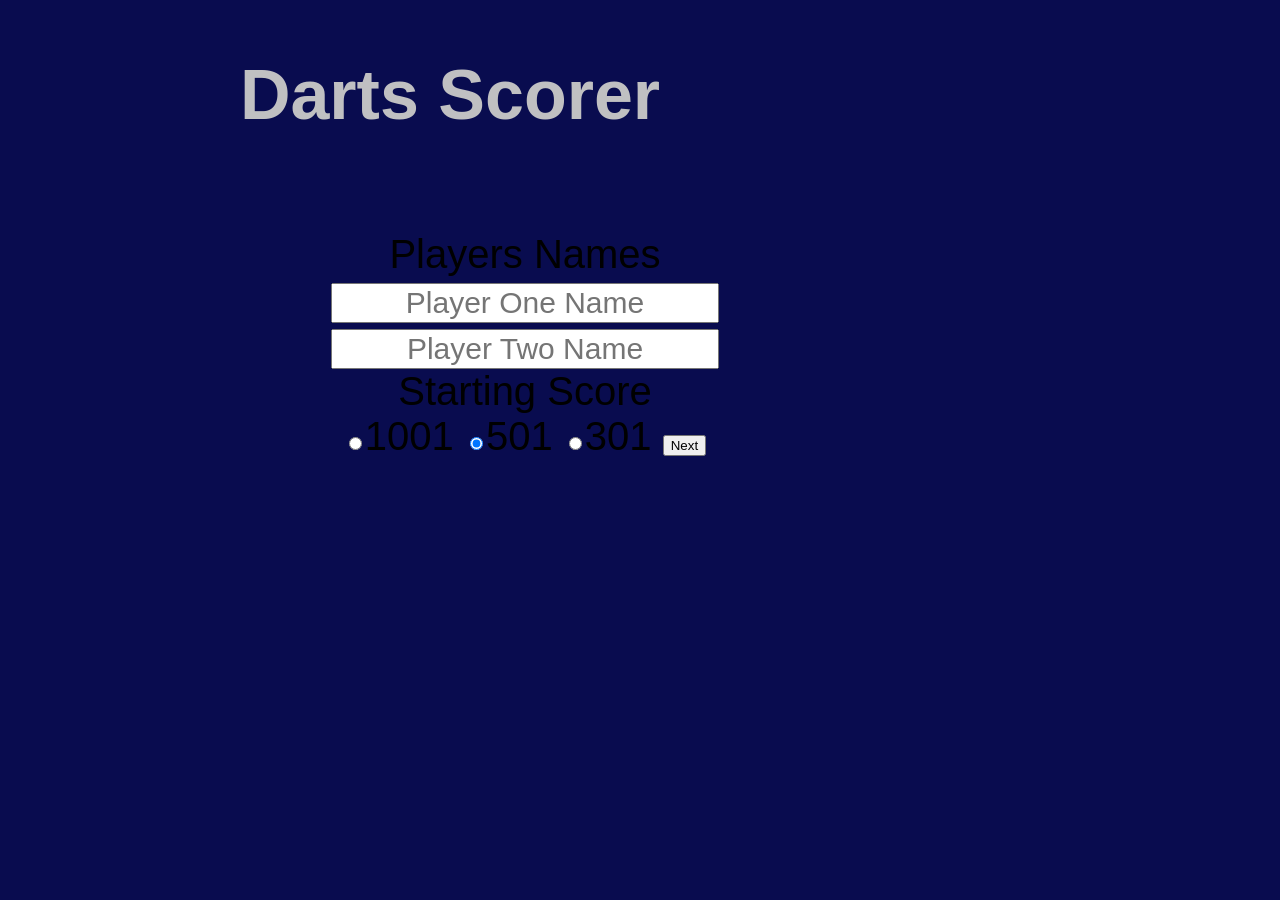
==== dartScorer.html @ 14bc001f "Started adding CSS, mainly on scoring section" ====
<!DOCTYPE html>
<html>
<head>
    <meta charset="UTF-8" />
    <meta name="viewport" content="width=device-width, initial-scale=1.0"/>
    <link rel="stylesheet" href="dartScorer.css"/>
    <title>Darts Scorer</title>
</head>
<body>
    <h1>Darts Scorer</h1>
    <div id="displayOne" style="display: none;"><!--add style="display: none;" once finished styling-->
        <div id="playerOneLegsTitle" class="headers">Legs</div>
        <div id="playerOneLegs" class="headers">0</div>
        <div id="playerTwoLegsTitle" class="headers">Legs</div>
        <div id="playerTwoLegs" class="headers">0</div>
        <div id="playerOneName" class="headers"></div>
        <div id="playerOneScore" class="headers"></div>
        <div id="playerTwoName" class="headers"></div>
        <div id="playerTwoScore" class="headers"></div>
    </div>
    <div id="displayTwo" style="display: none;">
        <button id="undo">Undo</button>
        <input id="userInput" type="number" placeholder="Enter Score..." autofocus></input>
        <button id="clear">Clear</button>
        <button onclick="numBtnInput(0)">0</button>
        <button onclick="numBtnInput(1)">1</button>
        <button onclick="numBtnInput(2)">2</button>
        <button onclick="numBtnInput(3)">3</button>
        <button onclick="numBtnInput(4)">4</button>
        <button onclick="numBtnInput(5)">5</button>
        <button onclick="numBtnInput(6)">6</button>
        <button onclick="numBtnInput(7)">7</button>
        <button onclick="numBtnInput(8)">8</button>
        <button onclick="numBtnInput(9)">9</button>
        <button id="submit">Submit</button>
        <div id="test"></div>
    </div>
    <div id="startGame"> <!--display none only whilst doing CSS on display div-->
        <legend>Players Names</legend>
        <input placeholder="Player One Name" id="playerOneNameInput">
        <input placeholder="Player Two Name" id="playerTwoNameInput">
        <legend>Starting Score</legend>
        <label for="1001"><input type="radio" id="1001" name="starting">1001</label>
        <label for="501"><input type="radio" id="501" checked name="starting">501</label>
        <label for="301"><input type="radio" id="301" name="starting">301</label>
        <button id="start">Next</button>
    </div>
    <div id="thrower" style="display: none;">
        <legend>Who Throws First?</legend>
        <label for="playerOneFirst"></label><input type="radio" id="playerOneFirst" name="throw" checked><span id="nameOne">
        </span></label>
        <label for="playerTwoFirst"><input type="radio" id="playerTwoFirst" name="throw"><span id="nameTwo"></span></label>
        <button id="throwerButton">Next</button>
    </div>
    <script src="dartScorer.js"></script>
</body>
</html>
---- dartScorer.css ----
h1 {
    text-align: center;
    color: #c0c0c2;
    font-size: 70px;
    margin-top: 5px;
}

body {
    position: absolute;
    height: 500px;
    width: 800px;
    margin: 50px;
    font-family: 'Segoe UI', Tahoma, Geneva, Verdana, sans-serif;
    background-color: #090c4f;
}

#displayOne{
    display: grid;
    grid-template-columns: auto auto auto auto;
    font-size: 30px;
    text-align: center;
    border-radius: 20px;
    margin-bottom: 10px;
}

#displayOne div {
    border-style: solid;
}

.headers {
    border-radius: 80px;
    background-color: white;
    color: black;
    font-size: 30px;
    border-radius: 20px;
}

#playerOneLegsTitle, #playerTwoLegsTitle {
    background-color: #a1a2b3;
}

#displayTwo {
    display: grid;
    grid-template-columns: auto 270px auto;
    height: 300px;
    border-radius: 20px;
}

#startGame {
    position: absolute;
    margin: 50px;
    margin-left: 200px;
    text-align: center;
    font-size: 40px;
}

#startGame input {
    font-size: 30px;
    text-align: center;
}

#thrower {
    position: absolute;
    margin: 50px;
    margin-left: 275px;
}

#undo:hover {
    background-color: red;
}

#displayTwo button {
    background-color: white;
    color: black;
    font-size: 30px;
    font-family: 'Segoe UI', Tahoma, Geneva, Verdana, sans-serif;
    border-radius: 40px;
    transition-duration: 0.3s;
    margin: 5px;
    box-shadow: 4px 4px;

}

#displayTwo #userInput {
    font-size: 30px;
    border-radius: 40px;
    text-align: center;
}

#displayTwo button:hover {
    background-color: green;
}

#displayTwo #undo:hover {
    background-color: red;
}

#displayTwo #clear:hover {
    background-color: red;
}
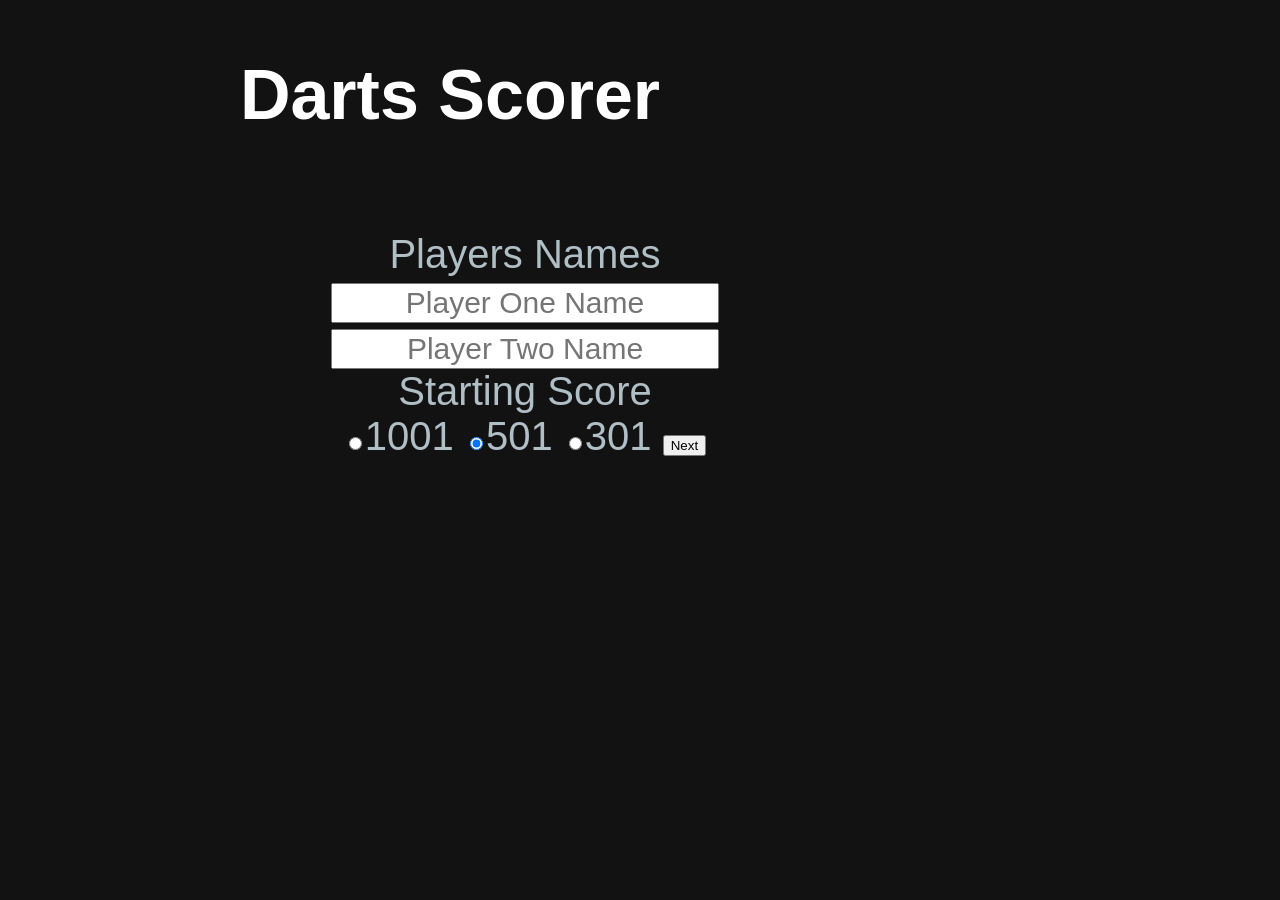
==== commit fab7c2ce: "Added class names for all html elements using BEM" ====
--- a/dartScorer.html
+++ b/dartScorer.html
@@ -7,50 +7,50 @@
     <title>Darts Scorer</title>
 </head>
 <body>
-    <h1>Darts Scorer</h1>
-    <div id="displayOne" style="display: none;"><!--add style="display: none;" once finished styling-->
-        <div id="playerOneLegsTitle" class="headers">Legs</div>
-        <div id="playerOneLegs" class="headers">0</div>
-        <div id="playerTwoLegsTitle" class="headers">Legs</div>
-        <div id="playerTwoLegs" class="headers">0</div>
-        <div id="playerOneName" class="headers"></div>
-        <div id="playerOneScore" class="headers"></div>
-        <div id="playerTwoName" class="headers"></div>
-        <div id="playerTwoScore" class="headers"></div>
+    <h1 class="header">Darts Scorer</h1>
+    <div id="checkoutsDiv" class="checkouts-display"></div>
+    <div id="displayOne" style="display: none;" class="names-and-scores"><!--add style="display: none;" once finished styling-->
+        <div id="playerOneLegsTitle" class="names-and-scores__legs">Legs</div>
+        <div id="playerOneLegs" class="names-and-scores__legs">0</div>
+        <div id="playerTwoLegsTitle" class="names-and-scores__legs">Legs</div>
+        <div id="playerTwoLegs" class="names-and-scores__legs">0</div>
+        <div id="playerOneName" class="names-and-scores__names"></div>
+        <div id="playerOneScore" class="names-and-scores__score"></div>
+        <div id="playerTwoName" class="names-and-scores__names"></div>
+        <div id="playerTwoScore" class="names-and-scores__score"></div>
     </div>
-    <div id="displayTwo" style="display: none;">
-        <button id="undo">Undo</button>
-        <input id="userInput" type="number" placeholder="Enter Score..." autofocus></input>
-        <button id="clear">Clear</button>
-        <button onclick="numBtnInput(0)">0</button>
-        <button onclick="numBtnInput(1)">1</button>
-        <button onclick="numBtnInput(2)">2</button>
-        <button onclick="numBtnInput(3)">3</button>
-        <button onclick="numBtnInput(4)">4</button>
-        <button onclick="numBtnInput(5)">5</button>
-        <button onclick="numBtnInput(6)">6</button>
-        <button onclick="numBtnInput(7)">7</button>
-        <button onclick="numBtnInput(8)">8</button>
-        <button onclick="numBtnInput(9)">9</button>
-        <button id="submit">Submit</button>
-        <div id="test"></div>
+    <div id="displayTwo" style="display: none;" class="buttons">
+        <button id="undo" class="buttons__undo">Undo</button>
+        <input id="userInput" type="number" placeholder="Enter Score..." class="buttons__input" autofocus></input>
+        <button id="clear" class="buttons__clear">Clear</button>
+        <button onclick="numBtnInput(0)" class="buttons__number">0</button>
+        <button onclick="numBtnInput(1)" class="buttons__number">1</button>
+        <button onclick="numBtnInput(2)" class="buttons__number">2</button>
+        <button onclick="numBtnInput(3)" class="buttons__number">3</button>
+        <button onclick="numBtnInput(4)" class="buttons__number">4</button>
+        <button onclick="numBtnInput(5)" class="buttons__number">5</button>
+        <button onclick="numBtnInput(6)" class="buttons__number">6</button>
+        <button onclick="numBtnInput(7)" class="buttons__number">7</button>
+        <button onclick="numBtnInput(8)" class="buttons__number">8</button>
+        <button onclick="numBtnInput(9)" class="buttons__number">9</button>
+        <button id="submit" class="buttons__submit">Submit</button>
     </div>
-    <div id="startGame"> <!--display none only whilst doing CSS on display div-->
-        <legend>Players Names</legend>
-        <input placeholder="Player One Name" id="playerOneNameInput">
-        <input placeholder="Player Two Name" id="playerTwoNameInput">
-        <legend>Starting Score</legend>
-        <label for="1001"><input type="radio" id="1001" name="starting">1001</label>
-        <label for="501"><input type="radio" id="501" checked name="starting">501</label>
-        <label for="301"><input type="radio" id="301" name="starting">301</label>
-        <button id="start">Next</button>
+    <div id="startGame" class="setup"> <!--display none only whilst doing CSS on display div-->
+        <legend class="setup__players-names-title">Players Names</legend>
+        <input placeholder="Player One Name" id="playerOneNameInput" class="setup__player-name-input">
+        <input placeholder="Player Two Name" id="playerTwoNameInput" class="setup__player-name-input">
+        <legend class="setup__starting-score-title">Starting Score</legend>
+        <label for="1001"><input type="radio" id="1001" name="starting" value="1001" class="setup__radio-button">1001</label>
+        <label for="501"><input type="radio" id="501" checked name="starting" value="501" class="setup__radio-button">501</label>
+        <label for="301"><input type="radio" id="301" name="starting" value="301" class="setup__radio-button">301</label>
+        <button id="start" class="setup__start-button">Next</button>
     </div>
-    <div id="thrower" style="display: none;">
-        <legend>Who Throws First?</legend>
-        <label for="playerOneFirst"></label><input type="radio" id="playerOneFirst" name="throw" checked><span id="nameOne">
+    <div id="thrower" style="display: none;" class="first-thrower-setup">
+        <legend class="first-thrower-setup__title">Who Throws First?</legend>
+        <label for="playerOneFirst"></label><input type="radio" id="playerOneFirst" name="throw" class="first-thrower-setup__radio-button" checked><span id="nameOne">
         </span></label>
-        <label for="playerTwoFirst"><input type="radio" id="playerTwoFirst" name="throw"><span id="nameTwo"></span></label>
-        <button id="throwerButton">Next</button>
+        <label for="playerTwoFirst"><input type="radio" id="playerTwoFirst" name="throw" class="first-thrower-setup__radio-button"><span id="nameTwo"></span></label>
+        <button id="throwerButton" class="first-thrower-setup__next-button">Next</button>
     </div>
     <script src="dartScorer.js"></script>
 </body>
--- a/dartScorer.css
+++ b/dartScorer.css
@@ -1,6 +1,17 @@
+:root {
+    
+    --color-background: #121212;
+    --color-surface: #1E1E1E;
+    --color-primary: #C62828;
+    --color-secondary: #2E7D32;
+    --color-highlight: #F9A825;
+    --color-text-primary: #FFFFFF;
+    --color-text-secondary: #B0BEC5;
+  }
+
 h1 {
     text-align: center;
-    color: #c0c0c2;
+    color: var(--color-text-primary);
     font-size: 70px;
     margin-top: 5px;
 }
@@ -11,7 +22,8 @@
     width: 800px;
     margin: 50px;
     font-family: 'Segoe UI', Tahoma, Geneva, Verdana, sans-serif;
-    background-color: #090c4f;
+    background-color: var(--color-background);
+    color: var(--color-text-secondary);
 }
 
 #displayOne{
@@ -29,14 +41,14 @@
 
 .headers {
     border-radius: 80px;
-    background-color: white;
-    color: black;
+    background-color: var(--color-background);
+    color: var(--color-text-primary);
     font-size: 30px;
     border-radius: 20px;
 }
 
 #playerOneLegsTitle, #playerTwoLegsTitle {
-    background-color: #a1a2b3;
+    background-color: var(--color-background);
 }
 
 #displayTwo {
@@ -60,18 +72,20 @@
 }
 
 #thrower {
-    position: absolute;
+    text-align: center;
+    position: relative;
     margin: 50px;
-    margin-left: 275px;
+    font-size: 35px;
+    color: var(--color-text-secondary);
 }
 
 #undo:hover {
-    background-color: red;
+    background-color: var(--color-primary);
 }
 
 #displayTwo button {
-    background-color: white;
-    color: black;
+    background-color: var(--color-surface);
+    color: var(--color-text-secondary);
     font-size: 30px;
     font-family: 'Segoe UI', Tahoma, Geneva, Verdana, sans-serif;
     border-radius: 40px;
@@ -88,14 +102,14 @@
 }
 
 #displayTwo button:hover {
-    background-color: green;
+    background-color: var(--color-secondary);
 }
 
 #displayTwo #undo:hover {
-    background-color: red;
+    background-color: var(--color-primary);
 }
 
 #displayTwo #clear:hover {
-    background-color: red;
+    background-color: var(--color-primary);
 }
 
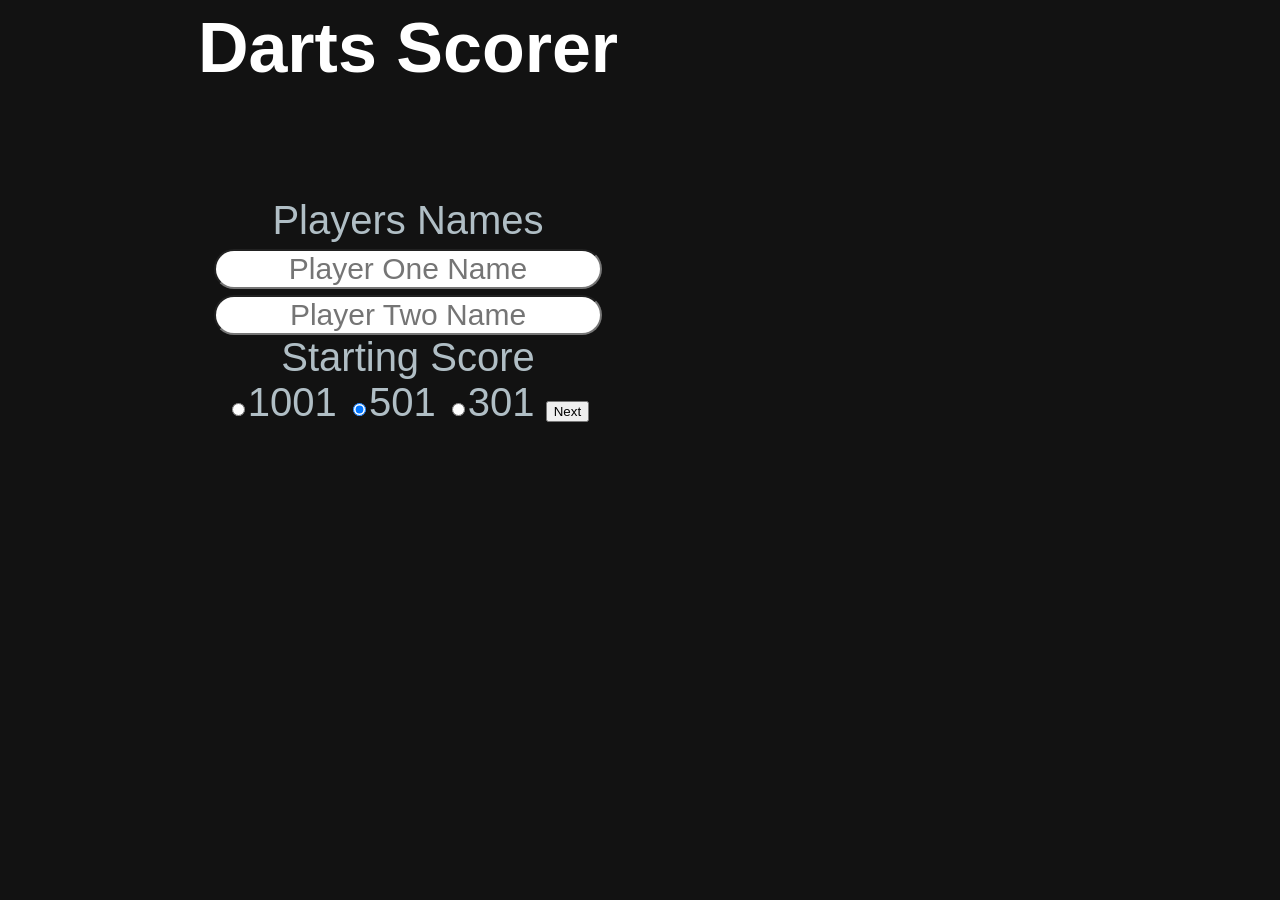
==== commit e60966da: "Comepleted CSS, Added whoStarted function for changing players alternately each leg, cleaned up JS f" ====
--- a/dartScorer.html
+++ b/dartScorer.html
@@ -10,9 +10,9 @@
     <h1 class="header">Darts Scorer</h1>
     <div id="checkoutsDiv" class="checkouts-display"></div>
     <div id="displayOne" style="display: none;" class="names-and-scores"><!--add style="display: none;" once finished styling-->
-        <div id="playerOneLegsTitle" class="names-and-scores__legs">Legs</div>
+        <div id="playerOneLegsTitle" class="names-and-scores__legs-title">Legs</div>
         <div id="playerOneLegs" class="names-and-scores__legs">0</div>
-        <div id="playerTwoLegsTitle" class="names-and-scores__legs">Legs</div>
+        <div id="playerTwoLegsTitle" class="names-and-scores__legs-title">Legs</div>
         <div id="playerTwoLegs" class="names-and-scores__legs">0</div>
         <div id="playerOneName" class="names-and-scores__names"></div>
         <div id="playerOneScore" class="names-and-scores__score"></div>
@@ -37,8 +37,8 @@
     </div>
     <div id="startGame" class="setup"> <!--display none only whilst doing CSS on display div-->
         <legend class="setup__players-names-title">Players Names</legend>
-        <input placeholder="Player One Name" id="playerOneNameInput" class="setup__player-name-input">
-        <input placeholder="Player Two Name" id="playerTwoNameInput" class="setup__player-name-input">
+        <input placeholder="Player One Name" id="playerOneNameInput" class="setup__player-name-input" maxlength="10">
+        <input placeholder="Player Two Name" id="playerTwoNameInput" class="setup__player-name-input" maxlength="10">
         <legend class="setup__starting-score-title">Starting Score</legend>
         <label for="1001"><input type="radio" id="1001" name="starting" value="1001" class="setup__radio-button">1001</label>
         <label for="501"><input type="radio" id="501" checked name="starting" value="501" class="setup__radio-button">501</label>
--- a/dartScorer.css
+++ b/dartScorer.css
@@ -9,24 +9,40 @@
     --color-text-secondary: #B0BEC5;
   }
 
-h1 {
+  
+ /* * {
+    border: 1px solid red;
+  } */
+
+
+.header {
     text-align: center;
     color: var(--color-text-primary);
     font-size: 70px;
-    margin-top: 5px;
+    margin: 0px;
+    padding-bottom: 5px;
 }
 
 body {
     position: absolute;
     height: 500px;
     width: 800px;
-    margin: 50px;
     font-family: 'Segoe UI', Tahoma, Geneva, Verdana, sans-serif;
     background-color: var(--color-background);
     color: var(--color-text-secondary);
 }
 
-#displayOne{
+.checkouts-display {
+    min-height: 50px;
+    max-height: 50px;
+    margin-bottom: 5px;
+    text-align: center;
+    font-size: 40px;
+    color: var(--color-highlight);
+    font-weight: bold;
+}
+
+.names-and-scores {
     display: grid;
     grid-template-columns: auto auto auto auto;
     font-size: 30px;
@@ -35,11 +51,12 @@
     margin-bottom: 10px;
 }
 
-#displayOne div {
-    border-style: solid;
+.names-and-scores__score, .names-and-scores__legs {
+    min-width: 50px;
 }
 
-.headers {
+.names-and-scores__legs, .names-and-scores__names, .names-and-scores__score, .names-and-scores__legs-title {
+    border-style: solid;
     border-radius: 80px;
     background-color: var(--color-background);
     color: var(--color-text-primary);
@@ -47,43 +64,14 @@
     border-radius: 20px;
 }
 
-#playerOneLegsTitle, #playerTwoLegsTitle {
-    background-color: var(--color-background);
-}
-
-#displayTwo {
+.buttons {
     display: grid;
     grid-template-columns: auto 270px auto;
     height: 300px;
     border-radius: 20px;
 }
 
-#startGame {
-    position: absolute;
-    margin: 50px;
-    margin-left: 200px;
-    text-align: center;
-    font-size: 40px;
-}
-
-#startGame input {
-    font-size: 30px;
-    text-align: center;
-}
-
-#thrower {
-    text-align: center;
-    position: relative;
-    margin: 50px;
-    font-size: 35px;
-    color: var(--color-text-secondary);
-}
-
-#undo:hover {
-    background-color: var(--color-primary);
-}
-
-#displayTwo button {
+.buttons__undo, .buttons__clear, .buttons__number, .buttons__submit {
     background-color: var(--color-surface);
     color: var(--color-text-secondary);
     font-size: 30px;
@@ -92,24 +80,40 @@
     transition-duration: 0.3s;
     margin: 5px;
     box-shadow: 4px 4px;
-
 }
 
-#displayTwo #userInput {
+.buttons__input {
     font-size: 30px;
     border-radius: 40px;
     text-align: center;
 }
 
-#displayTwo button:hover {
+.buttons__number:hover, .buttons__submit:hover {
     background-color: var(--color-secondary);
 }
 
-#displayTwo #undo:hover {
+.buttons__undo:hover, .buttons__clear:hover {
     background-color: var(--color-primary);
 }
 
-#displayTwo #clear:hover {
-    background-color: var(--color-primary);
+.setup {
+    position: absolute;
+    margin: 50px;
+    text-align: center;
+    font-size: 40px;
 }
 
+.setup__player-name-input {
+    font-size: 30px;
+    text-align: center;
+    border-radius: 30px;
+}
+
+.first-thrower-setup {
+    text-align: center;
+    position: relative;
+    margin: 50px;
+    font-size: 35px;
+    color: var(--color-text-secondary);
+}
+
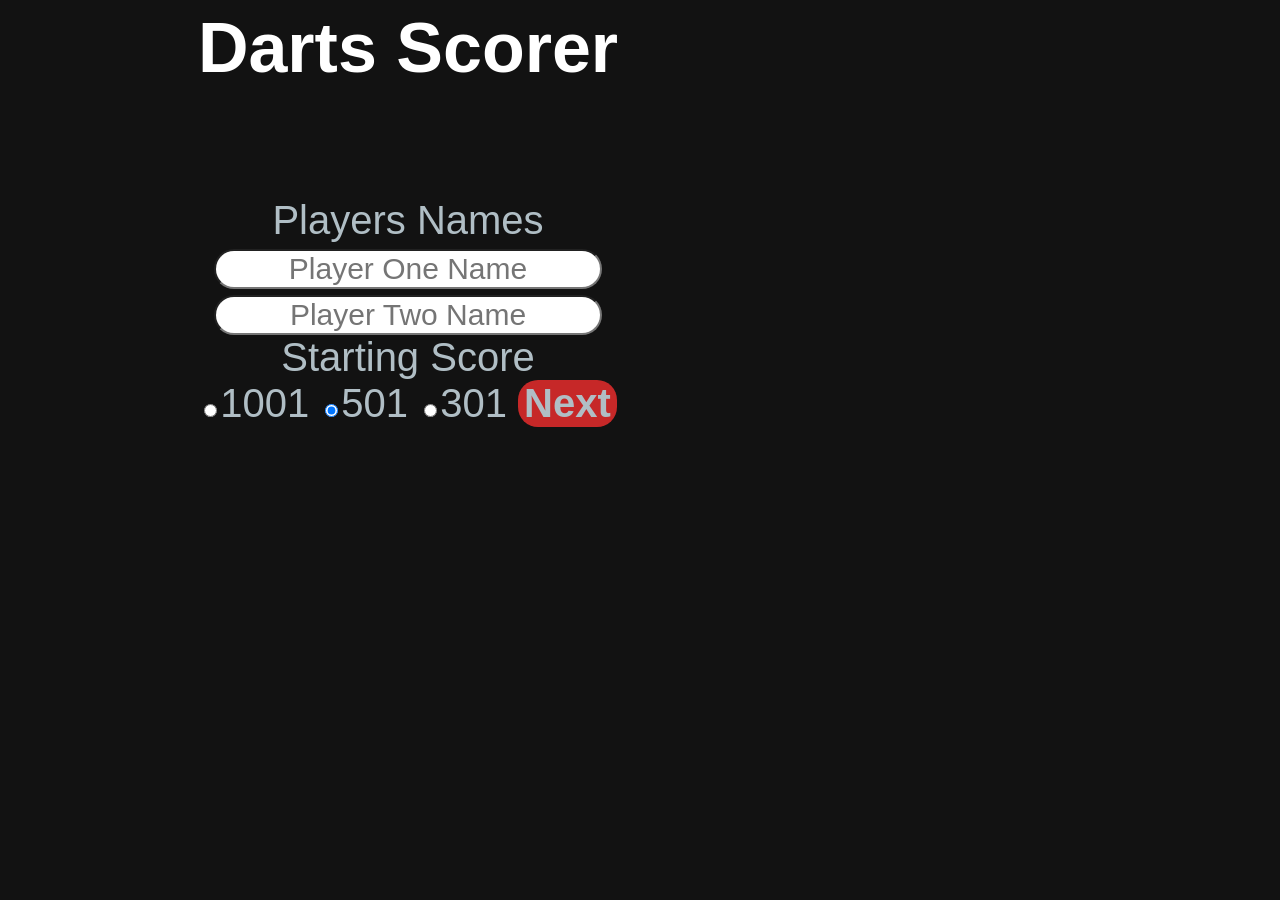
==== commit 9795b284: "Completed README. Fixed screenshot link. Styled both next buttons on setup pages. Updated numBtnInpu" ====
--- a/dartScorer.html
+++ b/dartScorer.html
@@ -21,7 +21,7 @@
     </div>
     <div id="displayTwo" style="display: none;" class="buttons">
         <button id="undo" class="buttons__undo">Undo</button>
-        <input id="userInput" type="number" placeholder="Enter Score..." class="buttons__input" autofocus></input>
+        <input id="userInput" type="text" placeholder="Enter Score..." class="buttons__input" maxlength="3"></input>
         <button id="clear" class="buttons__clear">Clear</button>
         <button onclick="numBtnInput(0)" class="buttons__number">0</button>
         <button onclick="numBtnInput(1)" class="buttons__number">1</button>
--- a/dartScorer.css
+++ b/dartScorer.css
@@ -109,6 +109,20 @@
     border-radius: 30px;
 }
 
+.setup__start-button {
+    font-size: 40px;
+    font-weight: bold;
+    border-radius: 20px;
+    background-color: var(--color-primary);
+    color: var(--color-text-secondary);
+    border: none;
+}
+
+.setup__start-button:hover {
+    background-color: var(--color-secondary);
+    transition-duration: 0.4s;
+}
+
 .first-thrower-setup {
     text-align: center;
     position: relative;
@@ -117,3 +131,16 @@
     color: var(--color-text-secondary);
 }
 
+.first-thrower-setup__next-button {
+    font-size: 40px;
+    font-weight: bold;
+    border-radius: 20px;
+    background-color: var(--color-primary);
+    color: var(--color-text-secondary);
+    border: none;
+}
+
+.first-thrower-setup__next-button:hover {
+    background-color: var(--color-secondary);
+    transition-duration: 0.4s;
+}
